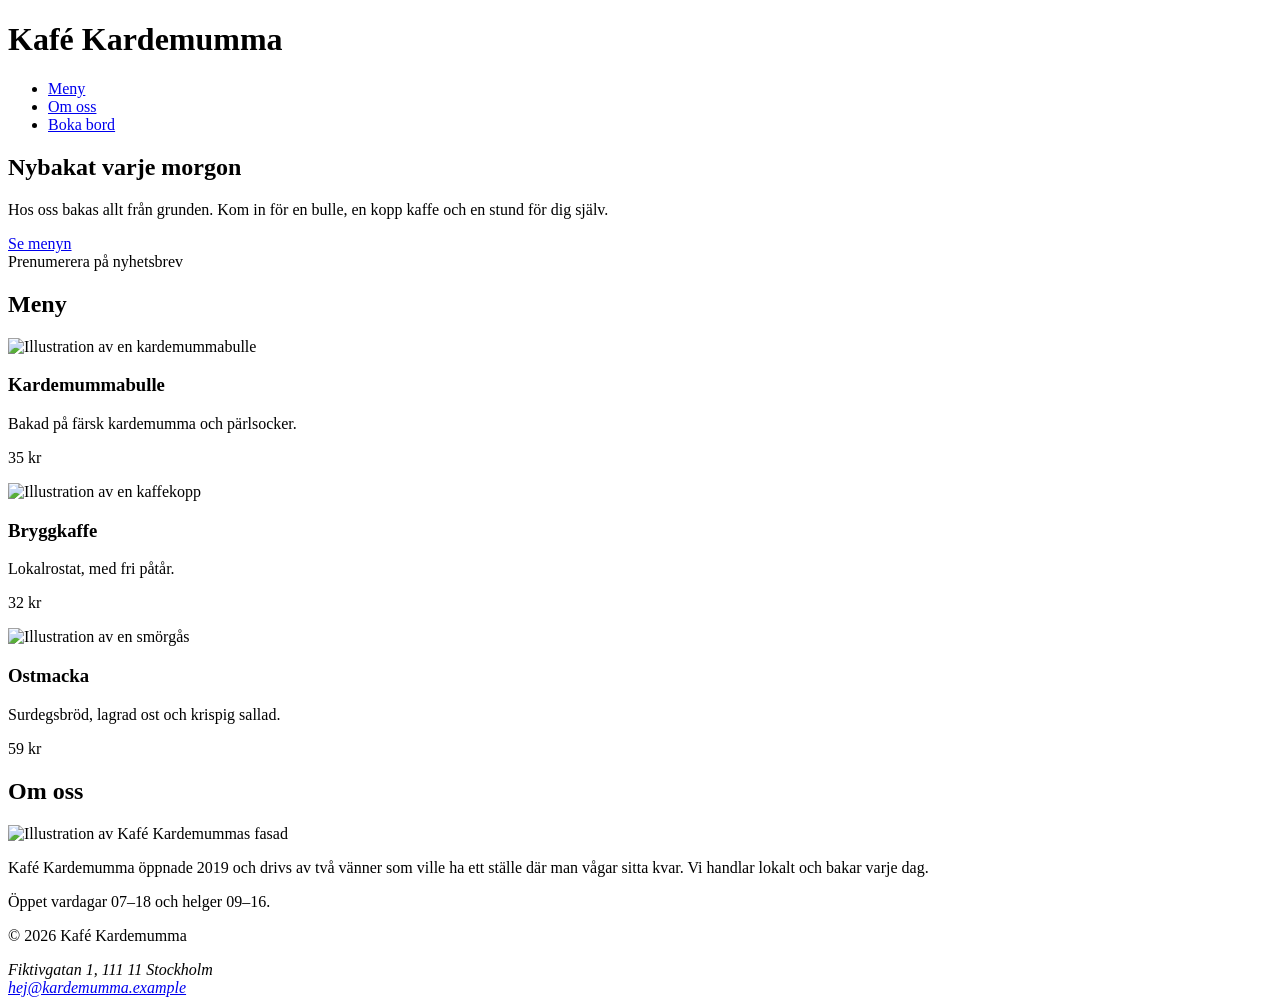
==== index.html @ 370103ac "Fix: add alt text to coffee image" ====
<!doctype html>
<html lang="sv">
  <head>
    <meta charset="UTF-8" />
    <meta name="viewport" content="width=device-width, initial-scale=1.0" />
    <title>Kafé Kardemumma – fika i hjärtat av Stockholm</title>
    <link rel="stylesheet" href="css/variables.css" />
    <link rel="stylesheet" href="css/base.css" />
    <link rel="stylesheet" href="css/layout.css" />
    <link rel="stylesheet" href="css/components.css" />
  </head>
  <body>
    <header>
      <h1>Kafé Kardemumma</h1>
      <nav aria-label="Huvudmeny">
        <ul>
          <li><a href="#meny">Meny</a></li>
          <li><a href="#om-oss">Om oss</a></li>
          <li><a href="kontakt.html">Boka bord</a></li>
        </ul>
      </nav>
    </header>

    <main>
      <section id="hero">
        <h2>Nybakat varje morgon</h2>
        <p>
          Hos oss bakas allt från grunden. Kom in för en bulle, en kopp kaffe
          och en stund för dig själv.
        </p>
        <a href="#meny" class="knapp">Se menyn</a>
        <div class="knapp" onclick="alert('Hej!')">
          Prenumerera på nyhetsbrev
        </div>
      </section>

      <section id="meny">
        <h2>Meny</h2>
        <div class="meny-lista">
          <article>
            <img
              src="images/bulle.svg"
              alt="Illustration av en kardemummabulle"
            />
            <h3>Kardemummabulle</h3>
            <p>Bakad på färsk kardemumma och pärlsocker.</p>
            <p class="pris">35 kr</p>
          </article>
          <article>
            <img src="images/kaffe.svg" alt="Illustration av en kaffekopp" />
            <h3>Bryggkaffe</h3>
            <p>Lokalrostat, med fri påtår.</p>
            <p class="pris">32 kr</p>
          </article>
          <article>
            <img src="images/smorgas.svg" alt="Illustration av en smörgås" />
            <h3>Ostmacka</h3>
            <p>Surdegsbröd, lagrad ost och krispig sallad.</p>
            <p class="priss">59 kr</p>
          </article>
        </div>
      </section>

      <section id="om-oss">
        <h2>Om oss</h2>
        <img
          src="images/kafe.svg"
          alt="Illustration av Kafé Kardemummas fasad"
        />
        <p>
          Kafé Kardemumma öppnade 2019 och drivs av två vänner som ville ha ett
          ställe där man vågar sitta kvar. Vi handlar lokalt och bakar varje
          dag.
        </p>
        <p>Öppet vardagar 07–18 och helger 09–16.</p>
      </section>
    </main>

    <footer>
      <p>&copy; 2026 Kafé Kardemumma</p>
      <address>
        Fiktivgatan 1, 111 11 Stockholm<br />
        <a href="mailto:hej@kardemumma.example">hej@kardemumma.example</a>
      </address>
    </footer>
  </body>
</html>
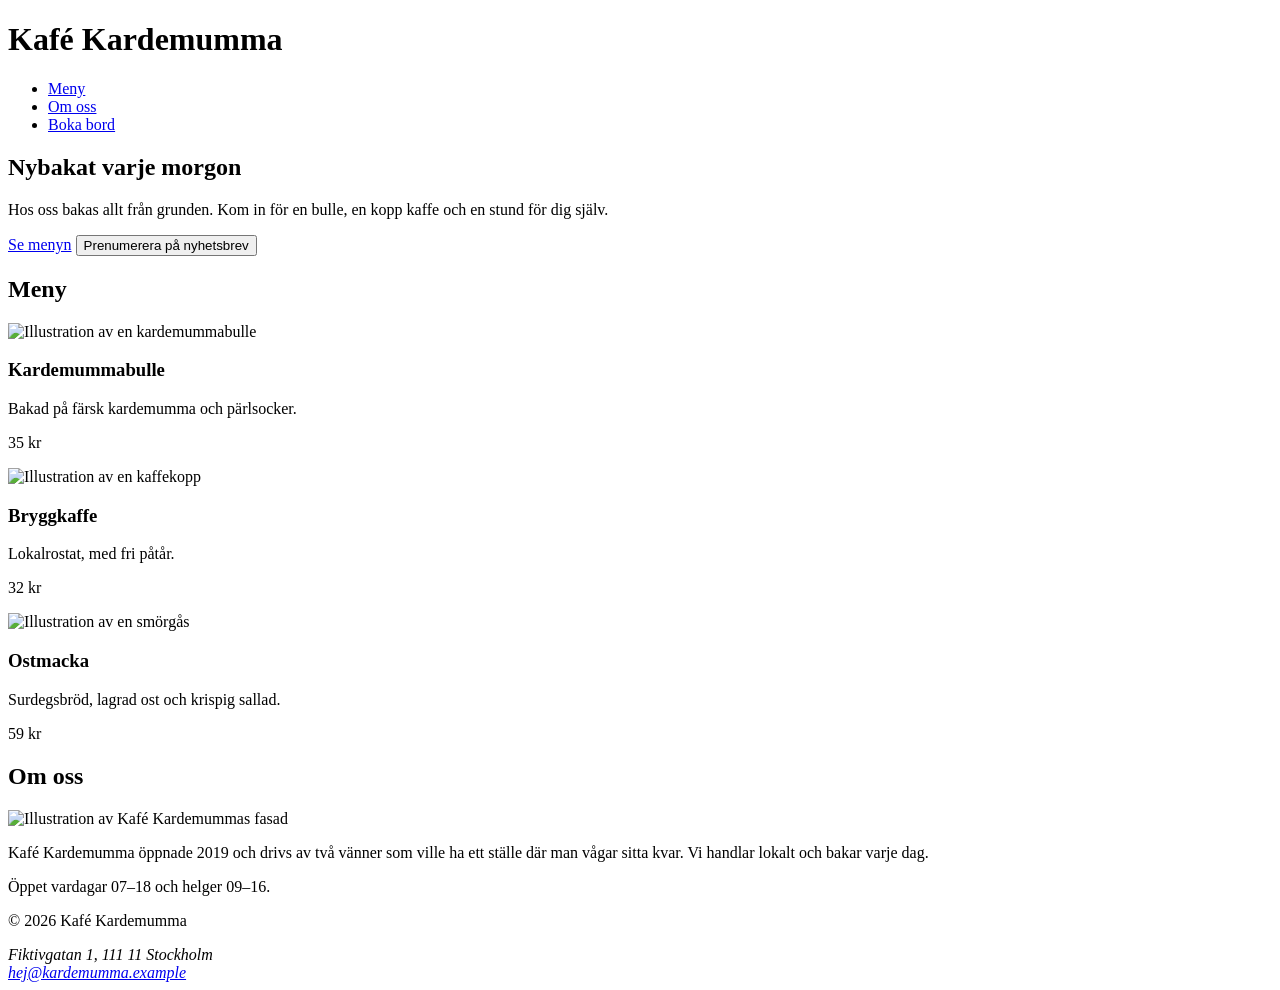
==== commit 0ea884e8: "Fix: replace clickable div with button" ====
--- a/index.html
+++ b/index.html
@@ -28,10 +28,11 @@
           Hos oss bakas allt från grunden. Kom in för en bulle, en kopp kaffe
           och en stund för dig själv.
         </p>
+
         <a href="#meny" class="knapp">Se menyn</a>
-        <div class="knapp" onclick="alert('Hej!')">
+        <button type="button" class="knapp" onclick="alert('Hej!')">
           Prenumerera på nyhetsbrev
-        </div>
+        </button>
       </section>
 
       <section id="meny">
@@ -56,7 +57,7 @@
             <img src="images/smorgas.svg" alt="Illustration av en smörgås" />
             <h3>Ostmacka</h3>
             <p>Surdegsbröd, lagrad ost och krispig sallad.</p>
-            <p class="priss">59 kr</p>
+            <p class="pris">59 kr</p>
           </article>
         </div>
       </section>
